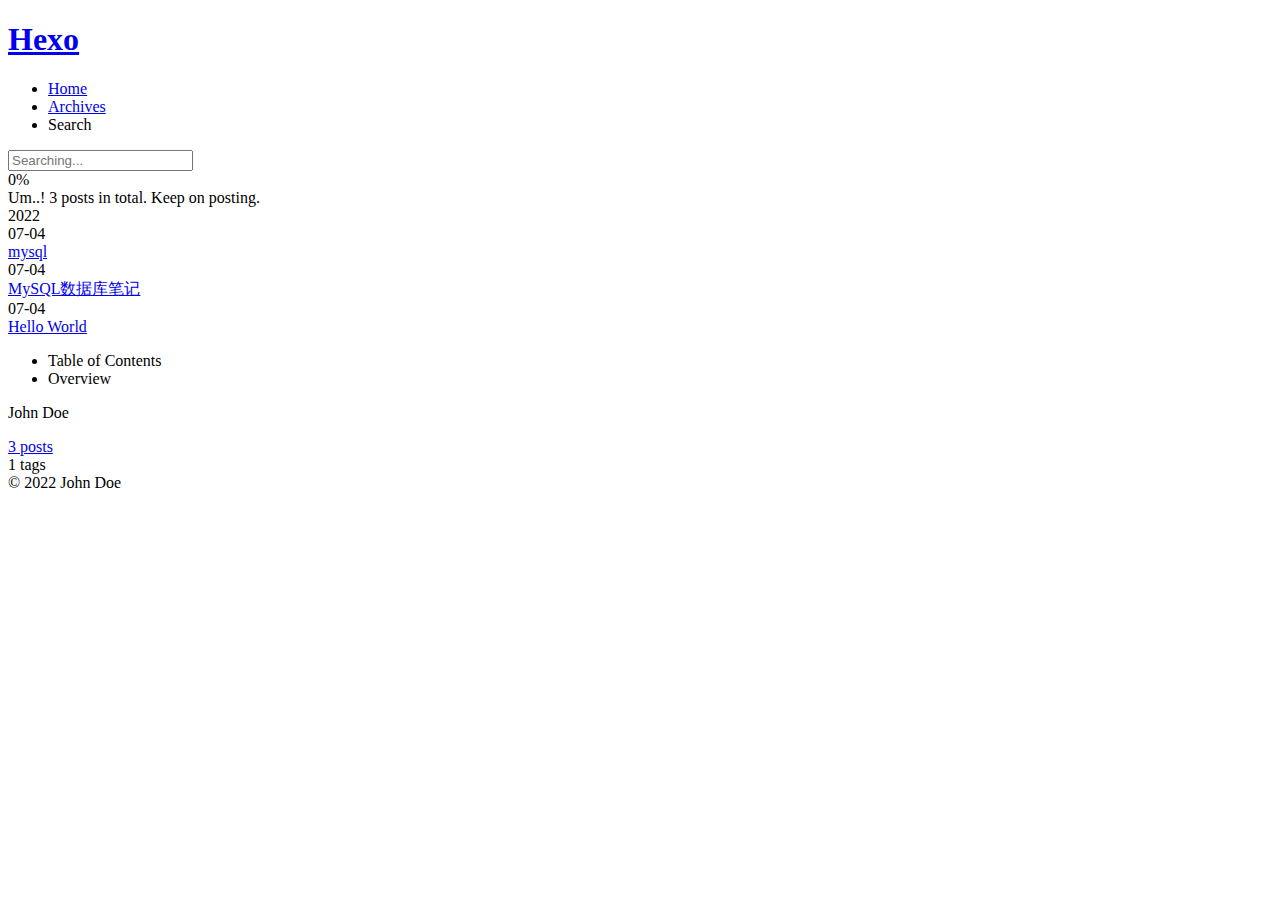
==== archives/index.html @ 80204dc1 "Site updated: 2022-07-04 21:14:25" ====
<!DOCTYPE html>
<html lang="en">
<head>
  <meta charset="UTF-8">
<meta name="viewport" content="width=device-width, initial-scale=1, maximum-scale=2">
<meta name="theme-color" content="#222">
<meta name="generator" content="Hexo 6.2.0">
  <link rel="apple-touch-icon" sizes="180x180" href="/images/apple-touch-icon-next.png">
  <link rel="icon" type="image/png" sizes="32x32" href="/images/favicon-32x32-next.png">
  <link rel="icon" type="image/png" sizes="16x16" href="/images/favicon-16x16-next.png">
  <link rel="mask-icon" href="/images/logo.svg" color="#222">

<link rel="stylesheet" href="/css/main.css">


<link rel="stylesheet" href="/lib/font-awesome/css/all.min.css">

<script id="hexo-configurations">
    var NexT = window.NexT || {};
    var CONFIG = {"hostname":"example.com","root":"/","scheme":"Pisces","version":"7.8.0","exturl":false,"sidebar":{"position":"left","display":"post","padding":18,"offset":12,"onmobile":false},"copycode":{"enable":true,"show_result":true,"style":"default"},"back2top":{"enable":true,"sidebar":false,"scrollpercent":false},"bookmark":{"enable":true,"color":"#222","save":"auto"},"fancybox":false,"mediumzoom":false,"lazyload":false,"pangu":false,"comments":{"style":"tabs","active":null,"storage":true,"lazyload":false,"nav":null},"algolia":{"hits":{"per_page":10},"labels":{"input_placeholder":"Search for Posts","hits_empty":"We didn't find any results for the search: ${query}","hits_stats":"${hits} results found in ${time} ms"}},"localsearch":{"enable":true,"trigger":"auto","top_n_per_article":5,"unescape":false,"preload":false},"motion":{"enable":true,"async":false,"transition":{"post_block":"fadeIn","post_header":"slideDownIn","post_body":"slideDownIn","coll_header":"slideLeftIn","sidebar":"slideUpIn"}},"path":"search.xml"};
  </script>

  <meta property="og:type" content="website">
<meta property="og:title" content="Hexo">
<meta property="og:url" content="http://example.com/archives/index.html">
<meta property="og:site_name" content="Hexo">
<meta property="og:locale" content="en_US">
<meta property="article:author" content="John Doe">
<meta name="twitter:card" content="summary">

<link rel="canonical" href="http://example.com/archives/">


<script id="page-configurations">
  // https://hexo.io/docs/variables.html
  CONFIG.page = {
    sidebar: "",
    isHome : false,
    isPost : false,
    lang   : 'en'
  };
</script>

  <title>Archive | Hexo</title>
  






  <noscript>
  <style>
  .use-motion .brand,
  .use-motion .menu-item,
  .sidebar-inner,
  .use-motion .post-block,
  .use-motion .pagination,
  .use-motion .comments,
  .use-motion .post-header,
  .use-motion .post-body,
  .use-motion .collection-header { opacity: initial; }

  .use-motion .site-title,
  .use-motion .site-subtitle {
    opacity: initial;
    top: initial;
  }

  .use-motion .logo-line-before i { left: initial; }
  .use-motion .logo-line-after i { right: initial; }
  </style>
</noscript>

</head>

<body itemscope itemtype="http://schema.org/WebPage">
  <div class="container use-motion">
    <div class="headband"></div>

    <header class="header" itemscope itemtype="http://schema.org/WPHeader">
      <div class="header-inner"><div class="site-brand-container">
  <div class="site-nav-toggle">
    <div class="toggle" aria-label="Toggle navigation bar">
      <span class="toggle-line toggle-line-first"></span>
      <span class="toggle-line toggle-line-middle"></span>
      <span class="toggle-line toggle-line-last"></span>
    </div>
  </div>

  <div class="site-meta">

    <a href="/" class="brand" rel="start">
      <span class="logo-line-before"><i></i></span>
      <h1 class="site-title">Hexo</h1>
      <span class="logo-line-after"><i></i></span>
    </a>
  </div>

  <div class="site-nav-right">
    <div class="toggle popup-trigger">
        <i class="fa fa-search fa-fw fa-lg"></i>
    </div>
  </div>
</div>




<nav class="site-nav">
  <ul id="menu" class="main-menu menu">
        <li class="menu-item menu-item-home">

    <a href="/" rel="section"><i class="fa fa-home fa-fw"></i>Home</a>

  </li>
        <li class="menu-item menu-item-archives">

    <a href="/archives/" rel="section"><i class="fa fa-archive fa-fw"></i>Archives</a>

  </li>
      <li class="menu-item menu-item-search">
        <a role="button" class="popup-trigger"><i class="fa fa-search fa-fw"></i>Search
        </a>
      </li>
  </ul>
</nav>



  <div class="search-pop-overlay">
    <div class="popup search-popup">
        <div class="search-header">
  <span class="search-icon">
    <i class="fa fa-search"></i>
  </span>
  <div class="search-input-container">
    <input autocomplete="off" autocapitalize="off"
           placeholder="Searching..." spellcheck="false"
           type="search" class="search-input">
  </div>
  <span class="popup-btn-close">
    <i class="fa fa-times-circle"></i>
  </span>
</div>
<div id="search-result">
  <div id="no-result">
    <i class="fa fa-spinner fa-pulse fa-5x fa-fw"></i>
  </div>
</div>

    </div>
  </div>

</div>
    </header>

    
  <div class="back-to-top">
    <i class="fa fa-arrow-up"></i>
    <span>0%</span>
  </div>
  <a role="button" class="book-mark-link book-mark-link-fixed"></a>


    <main class="main">
      <div class="main-inner">
        <div class="content-wrap">
          

          <div class="content archive">
            

  
  
  
  <div class="post-block">
    <div class="posts-collapse">
      <div class="collection-title">
        <span class="collection-header">Um..! 3 posts in total. Keep on posting.</span>
      </div>

      
    <div class="collection-year">
      <span class="collection-header">2022</span>
    </div>

  <article itemscope itemtype="http://schema.org/Article">
    <header class="post-header">

      <div class="post-meta">
        <time itemprop="dateCreated"
              datetime="2022-07-04T20:51:59+08:00"
              content="2022-07-04">
          07-04
        </time>
      </div>

      <div class="post-title">
          <a class="post-title-link" href="/2022/07/04/mysql/" itemprop="url">
            <span itemprop="name">mysql</span>
          </a>
      </div>

    </header>
  </article>

  <article itemscope itemtype="http://schema.org/Article">
    <header class="post-header">

      <div class="post-meta">
        <time itemprop="dateCreated"
              datetime="2022-07-04T20:51:59+08:00"
              content="2022-07-04">
          07-04
        </time>
      </div>

      <div class="post-title">
          <a class="post-title-link" href="/2022/07/04/MySQL%E6%95%B0%E6%8D%AE%E5%BA%93%E7%AC%94%E8%AE%B0/" itemprop="url">
            <span itemprop="name">MySQL数据库笔记</span>
          </a>
      </div>

    </header>
  </article>

  <article itemscope itemtype="http://schema.org/Article">
    <header class="post-header">

      <div class="post-meta">
        <time itemprop="dateCreated"
              datetime="2022-07-04T19:45:21+08:00"
              content="2022-07-04">
          07-04
        </time>
      </div>

      <div class="post-title">
          <a class="post-title-link" href="/2022/07/04/hello-world/" itemprop="url">
            <span itemprop="name">Hello World</span>
          </a>
      </div>

    </header>
  </article>


    </div>
  </div>
  
  
  

  



          </div>
          

<script>
  window.addEventListener('tabs:register', () => {
    let { activeClass } = CONFIG.comments;
    if (CONFIG.comments.storage) {
      activeClass = localStorage.getItem('comments_active') || activeClass;
    }
    if (activeClass) {
      let activeTab = document.querySelector(`a[href="#comment-${activeClass}"]`);
      if (activeTab) {
        activeTab.click();
      }
    }
  });
  if (CONFIG.comments.storage) {
    window.addEventListener('tabs:click', event => {
      if (!event.target.matches('.tabs-comment .tab-content .tab-pane')) return;
      let commentClass = event.target.classList[1];
      localStorage.setItem('comments_active', commentClass);
    });
  }
</script>

        </div>
          
  
  <div class="toggle sidebar-toggle">
    <span class="toggle-line toggle-line-first"></span>
    <span class="toggle-line toggle-line-middle"></span>
    <span class="toggle-line toggle-line-last"></span>
  </div>

  <aside class="sidebar">
    <div class="sidebar-inner">

      <ul class="sidebar-nav motion-element">
        <li class="sidebar-nav-toc">
          Table of Contents
        </li>
        <li class="sidebar-nav-overview">
          Overview
        </li>
      </ul>

      <!--noindex-->
      <div class="post-toc-wrap sidebar-panel">
      </div>
      <!--/noindex-->

      <div class="site-overview-wrap sidebar-panel">
        <div class="site-author motion-element" itemprop="author" itemscope itemtype="http://schema.org/Person">
  <p class="site-author-name" itemprop="name">John Doe</p>
  <div class="site-description" itemprop="description"></div>
</div>
<div class="site-state-wrap motion-element">
  <nav class="site-state">
      <div class="site-state-item site-state-posts">
          <a href="/archives/">
        
          <span class="site-state-item-count">3</span>
          <span class="site-state-item-name">posts</span>
        </a>
      </div>
      <div class="site-state-item site-state-tags">
        <span class="site-state-item-count">1</span>
        <span class="site-state-item-name">tags</span>
      </div>
  </nav>
</div>



      </div>

    </div>
  </aside>
  <div id="sidebar-dimmer"></div>


      </div>
    </main>

    <footer class="footer">
      <div class="footer-inner">
        

        

<div class="copyright">
  
  &copy; 
  <span itemprop="copyrightYear">2022</span>
  <span class="with-love">
    <i class="fa fa-heart"></i>
  </span>
  <span class="author" itemprop="copyrightHolder">John Doe</span>
</div>

        








      </div>
    </footer>
  </div>

  
  <script src="/lib/anime.min.js"></script>
  <script src="/lib/velocity/velocity.min.js"></script>
  <script src="/lib/velocity/velocity.ui.min.js"></script>

<script src="/js/utils.js"></script>

<script src="/js/motion.js"></script>


<script src="/js/schemes/pisces.js"></script>


<script src="/js/next-boot.js"></script>

<script src="/js/bookmark.js"></script>




  




  
<script src="/js/local-search.js"></script>













  

  

</body>
</html>
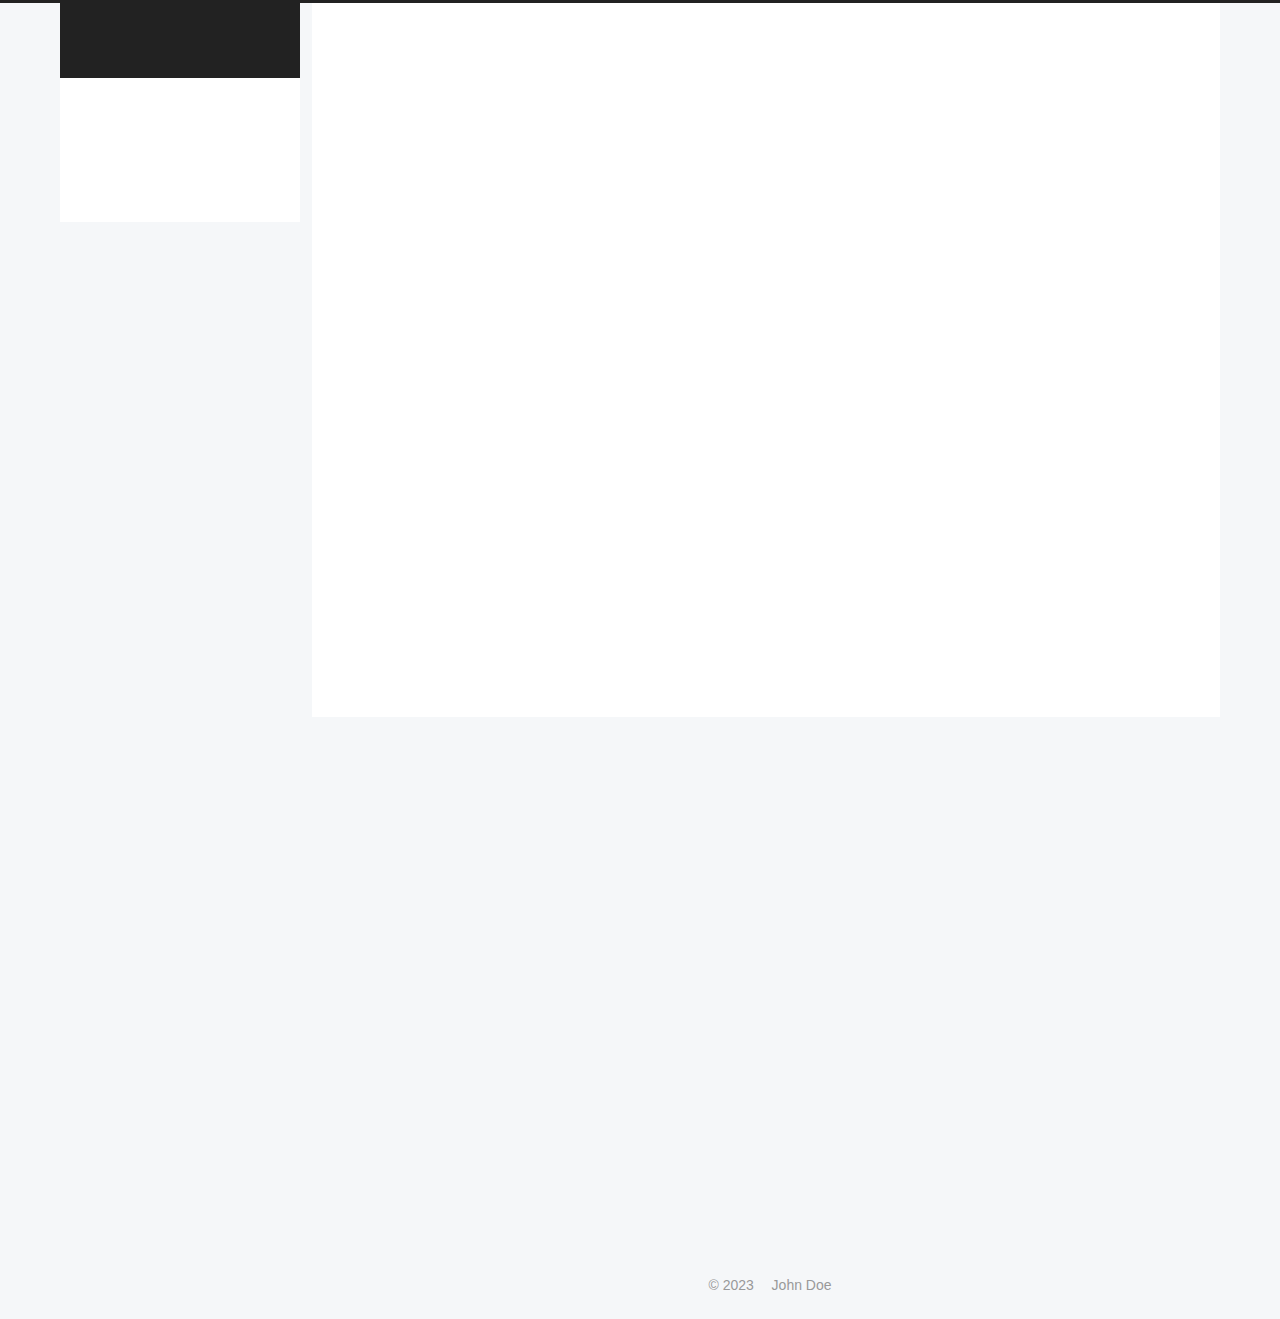
==== commit ed42bb4d: "Site updated: 2023-06-03 17:15:19" ====
--- a/archives/index.html
+++ b/archives/index.html
@@ -14,6 +14,8 @@
 
 
 <link rel="stylesheet" href="/lib/font-awesome/css/all.min.css">
+  <link rel="stylesheet" href="/lib/pace/pace-theme-minimal.min.css">
+  <script src="/lib/pace/pace.min.js"></script>
 
 <script id="hexo-configurations">
     var NexT = window.NexT || {};
@@ -177,10 +179,33 @@
   <div class="post-block">
     <div class="posts-collapse">
       <div class="collection-title">
-        <span class="collection-header">Um..! 3 posts in total. Keep on posting.</span>
+        <span class="collection-header">Um..! 4 posts in total. Keep on posting.</span>
       </div>
 
       
+    <div class="collection-year">
+      <span class="collection-header">2023</span>
+    </div>
+
+  <article itemscope itemtype="http://schema.org/Article">
+    <header class="post-header">
+
+      <div class="post-meta">
+        <time itemprop="dateCreated"
+              datetime="2023-05-31T20:06:59+08:00"
+              content="2023-05-31">
+          05-31
+        </time>
+      </div>
+
+      <div class="post-title">
+          <a class="post-title-link" href="/2023/05/31/java%E5%8A%A8%E6%80%81%E4%BB%A3%E7%90%86/" itemprop="url">
+            <span itemprop="name">java动态代理</span>
+          </a>
+      </div>
+
+    </header>
+  </article>
     <div class="collection-year">
       <span class="collection-header">2022</span>
     </div>
@@ -317,12 +342,12 @@
       <div class="site-state-item site-state-posts">
           <a href="/archives/">
         
-          <span class="site-state-item-count">3</span>
+          <span class="site-state-item-count">4</span>
           <span class="site-state-item-name">posts</span>
         </a>
       </div>
       <div class="site-state-item site-state-tags">
-        <span class="site-state-item-count">1</span>
+        <span class="site-state-item-count">2</span>
         <span class="site-state-item-name">tags</span>
       </div>
   </nav>
@@ -349,7 +374,7 @@
 <div class="copyright">
   
   &copy; 
-  <span itemprop="copyrightYear">2022</span>
+  <span itemprop="copyrightYear">2023</span>
   <span class="with-love">
     <i class="fa fa-heart"></i>
   </span>
--- a/css/main.css
+++ b/css/main.css
@@ -0,0 +1,2591 @@
+:root {
+  --body-bg-color: #f5f7f9;
+  --content-bg-color: #fff;
+  --card-bg-color: #f5f5f5;
+  --text-color: #555;
+  --blockquote-color: #666;
+  --link-color: #555;
+  --link-hover-color: #222;
+  --brand-color: #fff;
+  --brand-hover-color: #fff;
+  --table-row-odd-bg-color: #f9f9f9;
+  --table-row-hover-bg-color: #f5f5f5;
+  --menu-item-bg-color: #f5f5f5;
+  --btn-default-bg: #fff;
+  --btn-default-color: #555;
+  --btn-default-border-color: #555;
+  --btn-default-hover-bg: #222;
+  --btn-default-hover-color: #fff;
+  --btn-default-hover-border-color: #222;
+}
+html {
+  line-height: 1.15; /* 1 */
+  -webkit-text-size-adjust: 100%; /* 2 */
+}
+body {
+  margin: 0;
+}
+main {
+  display: block;
+}
+h1 {
+  font-size: 2em;
+  margin: 0.67em 0;
+}
+hr {
+  box-sizing: content-box; /* 1 */
+  height: 0; /* 1 */
+  overflow: visible; /* 2 */
+}
+pre {
+  font-family: monospace, monospace; /* 1 */
+  font-size: 1em; /* 2 */
+}
+a {
+  background: transparent;
+}
+abbr[title] {
+  border-bottom: none; /* 1 */
+  text-decoration: underline; /* 2 */
+  text-decoration: underline dotted; /* 2 */
+}
+b,
+strong {
+  font-weight: bolder;
+}
+code,
+kbd,
+samp {
+  font-family: monospace, monospace; /* 1 */
+  font-size: 1em; /* 2 */
+}
+small {
+  font-size: 80%;
+}
+sub,
+sup {
+  font-size: 75%;
+  line-height: 0;
+  position: relative;
+  vertical-align: baseline;
+}
+sub {
+  bottom: -0.25em;
+}
+sup {
+  top: -0.5em;
+}
+img {
+  border-style: none;
+}
+button,
+input,
+optgroup,
+select,
+textarea {
+  font-family: inherit; /* 1 */
+  font-size: 100%; /* 1 */
+  line-height: 1.15; /* 1 */
+  margin: 0; /* 2 */
+}
+button,
+input {
+/* 1 */
+  overflow: visible;
+}
+button,
+select {
+/* 1 */
+  text-transform: none;
+}
+button,
+[type='button'],
+[type='reset'],
+[type='submit'] {
+  -webkit-appearance: button;
+}
+button::-moz-focus-inner,
+[type='button']::-moz-focus-inner,
+[type='reset']::-moz-focus-inner,
+[type='submit']::-moz-focus-inner {
+  border-style: none;
+  padding: 0;
+}
+button:-moz-focusring,
+[type='button']:-moz-focusring,
+[type='reset']:-moz-focusring,
+[type='submit']:-moz-focusring {
+  outline: 1px dotted ButtonText;
+}
+fieldset {
+  padding: 0.35em 0.75em 0.625em;
+}
+legend {
+  box-sizing: border-box; /* 1 */
+  color: inherit; /* 2 */
+  display: table; /* 1 */
+  max-width: 100%; /* 1 */
+  padding: 0; /* 3 */
+  white-space: normal; /* 1 */
+}
+progress {
+  vertical-align: baseline;
+}
+textarea {
+  overflow: auto;
+}
+[type='checkbox'],
+[type='radio'] {
+  box-sizing: border-box; /* 1 */
+  padding: 0; /* 2 */
+}
+[type='number']::-webkit-inner-spin-button,
+[type='number']::-webkit-outer-spin-button {
+  height: auto;
+}
+[type='search'] {
+  outline-offset: -2px; /* 2 */
+  -webkit-appearance: textfield; /* 1 */
+}
+[type='search']::-webkit-search-decoration {
+  -webkit-appearance: none;
+}
+::-webkit-file-upload-button {
+  font: inherit; /* 2 */
+  -webkit-appearance: button; /* 1 */
+}
+details {
+  display: block;
+}
+summary {
+  display: list-item;
+}
+template {
+  display: none;
+}
+[hidden] {
+  display: none;
+}
+::selection {
+  background: #262a30;
+  color: #eee;
+}
+html,
+body {
+  height: 100%;
+}
+body {
+  background: var(--body-bg-color);
+  color: var(--text-color);
+  font-family: 'Lato', "PingFang SC", "Microsoft YaHei", sans-serif;
+  font-size: 1em;
+  line-height: 2;
+}
+@media (max-width: 991px) {
+  body {
+    padding-left: 0 !important;
+    padding-right: 0 !important;
+  }
+}
+h1,
+h2,
+h3,
+h4,
+h5,
+h6 {
+  font-family: 'Lato', "PingFang SC", "Microsoft YaHei", sans-serif;
+  font-weight: bold;
+  line-height: 1.5;
+  margin: 20px 0 15px;
+}
+h1 {
+  font-size: 1.5em;
+}
+h2 {
+  font-size: 1.375em;
+}
+h3 {
+  font-size: 1.25em;
+}
+h4 {
+  font-size: 1.125em;
+}
+h5 {
+  font-size: 1em;
+}
+h6 {
+  font-size: 0.875em;
+}
+p {
+  margin: 0 0 20px 0;
+}
+a,
+span.exturl {
+  border-bottom: 1px solid #999;
+  color: var(--link-color);
+  outline: 0;
+  text-decoration: none;
+  overflow-wrap: break-word;
+  word-wrap: break-word;
+  cursor: pointer;
+}
+a:hover,
+span.exturl:hover {
+  border-bottom-color: var(--link-hover-color);
+  color: var(--link-hover-color);
+}
+iframe,
+img,
+video {
+  display: block;
+  margin-left: auto;
+  margin-right: auto;
+  max-width: 100%;
+}
+hr {
+  background-image: repeating-linear-gradient(-45deg, #ddd, #ddd 4px, transparent 4px, transparent 8px);
+  border: 0;
+  height: 3px;
+  margin: 40px 0;
+}
+blockquote {
+  border-left: 4px solid #ddd;
+  color: var(--blockquote-color);
+  margin: 0;
+  padding: 0 15px;
+}
+blockquote cite::before {
+  content: '-';
+  padding: 0 5px;
+}
+dt {
+  font-weight: bold;
+}
+dd {
+  margin: 0;
+  padding: 0;
+}
+kbd {
+  background-color: #f5f5f5;
+  background-image: linear-gradient(#eee, #fff, #eee);
+  border: 1px solid #ccc;
+  border-radius: 0.2em;
+  box-shadow: 0.1em 0.1em 0.2em rgba(0,0,0,0.1);
+  color: #555;
+  font-family: inherit;
+  padding: 0.1em 0.3em;
+  white-space: nowrap;
+}
+.table-container {
+  overflow: auto;
+}
+table {
+  border-collapse: collapse;
+  border-spacing: 0;
+  font-size: 0.875em;
+  margin: 0 0 20px 0;
+  width: 100%;
+}
+tbody tr:nth-of-type(odd) {
+  background: var(--table-row-odd-bg-color);
+}
+tbody tr:hover {
+  background: var(--table-row-hover-bg-color);
+}
+caption,
+th,
+td {
+  font-weight: normal;
+  padding: 8px;
+  vertical-align: middle;
+}
+th,
+td {
+  border: 1px solid #ddd;
+  border-bottom: 3px solid #ddd;
+}
+th {
+  font-weight: 700;
+  padding-bottom: 10px;
+}
+td {
+  border-bottom-width: 1px;
+}
+.btn {
+  background: var(--btn-default-bg);
+  border: 2px solid var(--btn-default-border-color);
+  border-radius: 2px;
+  color: var(--btn-default-color);
+  display: inline-block;
+  font-size: 0.875em;
+  line-height: 2;
+  padding: 0 20px;
+  text-decoration: none;
+  transition-property: background-color;
+  transition-delay: 0s;
+  transition-duration: 0.2s;
+  transition-timing-function: ease-in-out;
+}
+.btn:hover {
+  background: var(--btn-default-hover-bg);
+  border-color: var(--btn-default-hover-border-color);
+  color: var(--btn-default-hover-color);
+}
+.btn + .btn {
+  margin: 0 0 8px 8px;
+}
+.btn .fa-fw {
+  text-align: left;
+  width: 1.285714285714286em;
+}
+.toggle {
+  line-height: 0;
+}
+.toggle .toggle-line {
+  background: #fff;
+  display: inline-block;
+  height: 2px;
+  left: 0;
+  position: relative;
+  top: 0;
+  transition: all 0.4s;
+  vertical-align: top;
+  width: 100%;
+}
+.toggle .toggle-line:not(:first-child) {
+  margin-top: 3px;
+}
+.toggle.toggle-arrow .toggle-line-first {
+  left: 50%;
+  top: 2px;
+  transform: rotate(45deg);
+  width: 50%;
+}
+.toggle.toggle-arrow .toggle-line-middle {
+  left: 2px;
+  width: 90%;
+}
+.toggle.toggle-arrow .toggle-line-last {
+  left: 50%;
+  top: -2px;
+  transform: rotate(-45deg);
+  width: 50%;
+}
+.toggle.toggle-close .toggle-line-first {
+  transform: rotate(-45deg);
+  top: 5px;
+}
+.toggle.toggle-close .toggle-line-middle {
+  opacity: 0;
+}
+.toggle.toggle-close .toggle-line-last {
+  transform: rotate(45deg);
+  top: -5px;
+}
+.highlight-container {
+  position: relative;
+}
+.highlight-container:hover .copy-btn,
+.highlight-container .copy-btn:focus {
+  opacity: 1;
+}
+.copy-btn {
+  color: #333;
+  cursor: pointer;
+  line-height: 1.6;
+  opacity: 0;
+  padding: 2px 6px;
+  position: absolute;
+  transition-delay: 0s;
+  transition-duration: 0.2s;
+  transition-timing-function: ease-in-out;
+  background-color: #eee;
+  background-image: linear-gradient(#fcfcfc, #eee);
+  border: 1px solid #d5d5d5;
+  border-radius: 3px;
+  font-size: 0.8125em;
+  right: 4px;
+  top: 8px;
+}
+.highlight,
+pre {
+  background: #2d2d2d;
+  color: #ccc;
+  line-height: 1.6;
+  margin: 0 auto 20px;
+}
+pre,
+code {
+  font-family: consolas, Menlo, monospace, "PingFang SC", "Microsoft YaHei";
+}
+code {
+  background: #eee;
+  border-radius: 3px;
+  color: #555;
+  padding: 2px 4px;
+  overflow-wrap: break-word;
+  word-wrap: break-word;
+}
+.highlight *::selection {
+  background: #515151;
+}
+.highlight pre {
+  border: 0;
+  margin: 0;
+  padding: 10px 0;
+}
+.highlight table {
+  border: 0;
+  margin: 0;
+  width: auto;
+}
+.highlight td {
+  border: 0;
+  padding: 0;
+}
+.highlight figcaption {
+  background: #1b1b1b;
+  color: #ccc;
+  display: flex;
+  font-size: 0.875em;
+  justify-content: space-between;
+  line-height: 1.2;
+  padding: 0.5em;
+}
+.highlight figcaption a {
+  color: #ccc;
+}
+.highlight figcaption a:hover {
+  border-bottom-color: #ccc;
+}
+.highlight .gutter {
+  -moz-user-select: none;
+  -ms-user-select: none;
+  -webkit-user-select: none;
+  user-select: none;
+}
+.highlight .gutter pre {
+  background: #1b1b1b;
+  color: #999;
+  padding-left: 10px;
+  padding-right: 10px;
+  text-align: right;
+}
+.highlight .code pre {
+  background: #2d2d2d;
+  padding-left: 10px;
+  width: 100%;
+}
+.gist table {
+  width: auto;
+}
+.gist table td {
+  border: 0;
+}
+pre {
+  overflow: auto;
+  padding: 10px;
+}
+pre code {
+  background: none;
+  color: #ccc;
+  font-size: 0.875em;
+  padding: 0;
+  text-shadow: none;
+}
+pre .deletion {
+  background: #800000;
+}
+pre .addition {
+  background: #008000;
+}
+pre .meta {
+  color: #fc6;
+  -moz-user-select: none;
+  -ms-user-select: none;
+  -webkit-user-select: none;
+  user-select: none;
+}
+pre .comment {
+  color: #999;
+}
+pre .variable,
+pre .attribute,
+pre .tag,
+pre .name,
+pre .regexp,
+pre .ruby .constant,
+pre .xml .tag .title,
+pre .xml .pi,
+pre .xml .doctype,
+pre .html .doctype,
+pre .css .id,
+pre .css .class,
+pre .css .pseudo {
+  color: #f2777a;
+}
+pre .number,
+pre .preprocessor,
+pre .built_in,
+pre .builtin-name,
+pre .literal,
+pre .params,
+pre .constant,
+pre .command {
+  color: #f99157;
+}
+pre .ruby .class .title,
+pre .css .rules .attribute,
+pre .string,
+pre .symbol,
+pre .value,
+pre .inheritance,
+pre .header,
+pre .ruby .symbol,
+pre .xml .cdata,
+pre .special,
+pre .formula {
+  color: #9c9;
+}
+pre .title,
+pre .css .hexcolor {
+  color: #6cc;
+}
+pre .function,
+pre .python .decorator,
+pre .python .title,
+pre .ruby .function .title,
+pre .ruby .title .keyword,
+pre .perl .sub,
+pre .javascript .title,
+pre .coffeescript .title {
+  color: #69c;
+}
+pre .keyword,
+pre .javascript .function {
+  color: #c9c;
+}
+.blockquote-center {
+  border-left: none;
+  margin: 40px 0;
+  padding: 0;
+  position: relative;
+  text-align: center;
+}
+.blockquote-center .fa {
+  display: block;
+  opacity: 0.6;
+  position: absolute;
+  width: 100%;
+}
+.blockquote-center .fa-quote-left {
+  border-top: 1px solid #ccc;
+  text-align: left;
+  top: -20px;
+}
+.blockquote-center .fa-quote-right {
+  border-bottom: 1px solid #ccc;
+  text-align: right;
+  bottom: -20px;
+}
+.blockquote-center p,
+.blockquote-center div {
+  text-align: center;
+}
+.post-body .group-picture img {
+  margin: 0 auto;
+  padding: 0 3px;
+}
+.group-picture-row {
+  margin-bottom: 6px;
+  overflow: hidden;
+}
+.group-picture-column {
+  float: left;
+  margin-bottom: 10px;
+}
+.post-body .label {
+  color: #555;
+  display: inline;
+  padding: 0 2px;
+}
+.post-body .label.default {
+  background: #f0f0f0;
+}
+.post-body .label.primary {
+  background: #efe6f7;
+}
+.post-body .label.info {
+  background: #e5f2f8;
+}
+.post-body .label.success {
+  background: #e7f4e9;
+}
+.post-body .label.warning {
+  background: #fcf6e1;
+}
+.post-body .label.danger {
+  background: #fae8eb;
+}
+.post-body .tabs {
+  margin-bottom: 20px;
+}
+.post-body .tabs,
+.tabs-comment {
+  display: block;
+  padding-top: 10px;
+  position: relative;
+}
+.post-body .tabs ul.nav-tabs,
+.tabs-comment ul.nav-tabs {
+  display: flex;
+  flex-wrap: wrap;
+  margin: 0;
+  margin-bottom: -1px;
+  padding: 0;
+}
+@media (max-width: 413px) {
+  .post-body .tabs ul.nav-tabs,
+  .tabs-comment ul.nav-tabs {
+    display: block;
+    margin-bottom: 5px;
+  }
+}
+.post-body .tabs ul.nav-tabs li.tab,
+.tabs-comment ul.nav-tabs li.tab {
+  border-bottom: 1px solid #ddd;
+  border-left: 1px solid transparent;
+  border-right: 1px solid transparent;
+  border-top: 3px solid transparent;
+  flex-grow: 1;
+  list-style-type: none;
+  border-radius: 0 0 0 0;
+}
+@media (max-width: 413px) {
+  .post-body .tabs ul.nav-tabs li.tab,
+  .tabs-comment ul.nav-tabs li.tab {
+    border-bottom: 1px solid transparent;
+    border-left: 3px solid transparent;
+    border-right: 1px solid transparent;
+    border-top: 1px solid transparent;
+  }
+}
+@media (max-width: 413px) {
+  .post-body .tabs ul.nav-tabs li.tab,
+  .tabs-comment ul.nav-tabs li.tab {
+    border-radius: 0;
+  }
+}
+.post-body .tabs ul.nav-tabs li.tab a,
+.tabs-comment ul.nav-tabs li.tab a {
+  border-bottom: initial;
+  display: block;
+  line-height: 1.8;
+  outline: 0;
+  padding: 0.25em 0.75em;
+  text-align: center;
+  transition-delay: 0s;
+  transition-duration: 0.2s;
+  transition-timing-function: ease-out;
+}
+.post-body .tabs ul.nav-tabs li.tab a i,
+.tabs-comment ul.nav-tabs li.tab a i {
+  width: 1.285714285714286em;
+}
+.post-body .tabs ul.nav-tabs li.tab.active,
+.tabs-comment ul.nav-tabs li.tab.active {
+  border-bottom: 1px solid transparent;
+  border-left: 1px solid #ddd;
+  border-right: 1px solid #ddd;
+  border-top: 3px solid #fc6423;
+}
+@media (max-width: 413px) {
+  .post-body .tabs ul.nav-tabs li.tab.active,
+  .tabs-comment ul.nav-tabs li.tab.active {
+    border-bottom: 1px solid #ddd;
+    border-left: 3px solid #fc6423;
+    border-right: 1px solid #ddd;
+    border-top: 1px solid #ddd;
+  }
+}
+.post-body .tabs ul.nav-tabs li.tab.active a,
+.tabs-comment ul.nav-tabs li.tab.active a {
+  color: var(--link-color);
+  cursor: default;
+}
+.post-body .tabs .tab-content .tab-pane,
+.tabs-comment .tab-content .tab-pane {
+  border: 1px solid #ddd;
+  border-top: 0;
+  padding: 20px 20px 0 20px;
+  border-radius: 0;
+}
+.post-body .tabs .tab-content .tab-pane:not(.active),
+.tabs-comment .tab-content .tab-pane:not(.active) {
+  display: none;
+}
+.post-body .tabs .tab-content .tab-pane.active,
+.tabs-comment .tab-content .tab-pane.active {
+  display: block;
+}
+.post-body .tabs .tab-content .tab-pane.active:nth-of-type(1),
+.tabs-comment .tab-content .tab-pane.active:nth-of-type(1) {
+  border-radius: 0 0 0 0;
+}
+@media (max-width: 413px) {
+  .post-body .tabs .tab-content .tab-pane.active:nth-of-type(1),
+  .tabs-comment .tab-content .tab-pane.active:nth-of-type(1) {
+    border-radius: 0;
+  }
+}
+.post-body .note {
+  border-radius: 3px;
+  margin-bottom: 20px;
+  padding: 1em;
+  position: relative;
+  border: 1px solid #eee;
+  border-left-width: 5px;
+}
+.post-body .note h2,
+.post-body .note h3,
+.post-body .note h4,
+.post-body .note h5,
+.post-body .note h6 {
+  margin-top: 0;
+  border-bottom: initial;
+  margin-bottom: 0;
+  padding-top: 0;
+}
+.post-body .note p:first-child,
+.post-body .note ul:first-child,
+.post-body .note ol:first-child,
+.post-body .note table:first-child,
+.post-body .note pre:first-child,
+.post-body .note blockquote:first-child,
+.post-body .note img:first-child {
+  margin-top: 0;
+}
+.post-body .note p:last-child,
+.post-body .note ul:last-child,
+.post-body .note ol:last-child,
+.post-body .note table:last-child,
+.post-body .note pre:last-child,
+.post-body .note blockquote:last-child,
+.post-body .note img:last-child {
+  margin-bottom: 0;
+}
+.post-body .note.default {
+  border-left-color: #777;
+}
+.post-body .note.default h2,
+.post-body .note.default h3,
+.post-body .note.default h4,
+.post-body .note.default h5,
+.post-body .note.default h6 {
+  color: #777;
+}
+.post-body .note.primary {
+  border-left-color: #6f42c1;
+}
+.post-body .note.primary h2,
+.post-body .note.primary h3,
+.post-body .note.primary h4,
+.post-body .note.primary h5,
+.post-body .note.primary h6 {
+  color: #6f42c1;
+}
+.post-body .note.info {
+  border-left-color: #428bca;
+}
+.post-body .note.info h2,
+.post-body .note.info h3,
+.post-body .note.info h4,
+.post-body .note.info h5,
+.post-body .note.info h6 {
+  color: #428bca;
+}
+.post-body .note.success {
+  border-left-color: #5cb85c;
+}
+.post-body .note.success h2,
+.post-body .note.success h3,
+.post-body .note.success h4,
+.post-body .note.success h5,
+.post-body .note.success h6 {
+  color: #5cb85c;
+}
+.post-body .note.warning {
+  border-left-color: #f0ad4e;
+}
+.post-body .note.warning h2,
+.post-body .note.warning h3,
+.post-body .note.warning h4,
+.post-body .note.warning h5,
+.post-body .note.warning h6 {
+  color: #f0ad4e;
+}
+.post-body .note.danger {
+  border-left-color: #d9534f;
+}
+.post-body .note.danger h2,
+.post-body .note.danger h3,
+.post-body .note.danger h4,
+.post-body .note.danger h5,
+.post-body .note.danger h6 {
+  color: #d9534f;
+}
+.pagination .prev,
+.pagination .next,
+.pagination .page-number,
+.pagination .space {
+  display: inline-block;
+  margin: 0 10px;
+  padding: 0 11px;
+  position: relative;
+  top: -1px;
+}
+@media (max-width: 767px) {
+  .pagination .prev,
+  .pagination .next,
+  .pagination .page-number,
+  .pagination .space {
+    margin: 0 5px;
+  }
+}
+.pagination {
+  border-top: 1px solid #eee;
+  margin: 120px 0 0;
+  text-align: center;
+}
+.pagination .prev,
+.pagination .next,
+.pagination .page-number {
+  border-bottom: 0;
+  border-top: 1px solid #eee;
+  transition-property: border-color;
+  transition-delay: 0s;
+  transition-duration: 0.2s;
+  transition-timing-function: ease-in-out;
+}
+.pagination .prev:hover,
+.pagination .next:hover,
+.pagination .page-number:hover {
+  border-top-color: #222;
+}
+.pagination .space {
+  margin: 0;
+  padding: 0;
+}
+.pagination .prev {
+  margin-left: 0;
+}
+.pagination .next {
+  margin-right: 0;
+}
+.pagination .page-number.current {
+  background: #ccc;
+  border-top-color: #ccc;
+  color: #fff;
+}
+@media (max-width: 767px) {
+  .pagination {
+    border-top: none;
+  }
+  .pagination .prev,
+  .pagination .next,
+  .pagination .page-number {
+    border-bottom: 1px solid #eee;
+    border-top: 0;
+    margin-bottom: 10px;
+    padding: 0 10px;
+  }
+  .pagination .prev:hover,
+  .pagination .next:hover,
+  .pagination .page-number:hover {
+    border-bottom-color: #222;
+  }
+}
+.comments {
+  margin-top: 60px;
+  overflow: hidden;
+}
+.comment-button-group {
+  display: flex;
+  flex-wrap: wrap-reverse;
+  justify-content: center;
+  margin: 1em 0;
+}
+.comment-button-group .comment-button {
+  margin: 0.1em 0.2em;
+}
+.comment-button-group .comment-button.active {
+  background: var(--btn-default-hover-bg);
+  border-color: var(--btn-default-hover-border-color);
+  color: var(--btn-default-hover-color);
+}
+.comment-position {
+  display: none;
+}
+.comment-position.active {
+  display: block;
+}
+.tabs-comment {
+  background: var(--content-bg-color);
+  margin-top: 4em;
+  padding-top: 0;
+}
+.tabs-comment .comments {
+  border: 0;
+  box-shadow: none;
+  margin-top: 0;
+  padding-top: 0;
+}
+.container {
+  min-height: 100%;
+  position: relative;
+}
+.main-inner {
+  margin: 0 auto;
+  width: calc(100% - 20px);
+}
+@media (min-width: 1200px) {
+  .main-inner {
+    width: 1160px;
+  }
+}
+@media (min-width: 1600px) {
+  .main-inner {
+    width: 73%;
+  }
+}
+@media (max-width: 767px) {
+  .content-wrap {
+    padding: 0 20px;
+  }
+}
+.header {
+  background: transparent;
+}
+.header-inner {
+  margin: 0 auto;
+  width: calc(100% - 20px);
+}
+@media (min-width: 1200px) {
+  .header-inner {
+    width: 1160px;
+  }
+}
+@media (min-width: 1600px) {
+  .header-inner {
+    width: 73%;
+  }
+}
+.site-brand-container {
+  display: flex;
+  flex-shrink: 0;
+  padding: 0 10px;
+}
+.headband {
+  background: #222;
+  height: 3px;
+}
+.site-meta {
+  flex-grow: 1;
+  text-align: center;
+}
+@media (max-width: 767px) {
+  .site-meta {
+    text-align: center;
+  }
+}
+.brand {
+  border-bottom: none;
+  color: var(--brand-color);
+  display: inline-block;
+  line-height: 1.375em;
+  padding: 0 40px;
+  position: relative;
+}
+.brand:hover {
+  color: var(--brand-hover-color);
+}
+.site-title {
+  font-family: 'Lato', "PingFang SC", "Microsoft YaHei", sans-serif;
+  font-size: 1.375em;
+  font-weight: normal;
+  margin: 0;
+}
+.site-subtitle {
+  color: #ddd;
+  font-size: 0.8125em;
+  margin: 10px 0;
+}
+.use-motion .brand {
+  opacity: 0;
+}
+.use-motion .site-title,
+.use-motion .site-subtitle,
+.use-motion .custom-logo-image {
+  opacity: 0;
+  position: relative;
+  top: -10px;
+}
+.site-nav-toggle,
+.site-nav-right {
+  display: none;
+}
+@media (max-width: 767px) {
+  .site-nav-toggle,
+  .site-nav-right {
+    display: flex;
+    flex-direction: column;
+    justify-content: center;
+  }
+}
+.site-nav-toggle .toggle,
+.site-nav-right .toggle {
+  color: var(--text-color);
+  padding: 10px;
+  width: 22px;
+}
+.site-nav-toggle .toggle .toggle-line,
+.site-nav-right .toggle .toggle-line {
+  background: var(--text-color);
+  border-radius: 1px;
+}
+.site-nav {
+  display: block;
+}
+@media (max-width: 767px) {
+  .site-nav {
+    clear: both;
+    display: none;
+  }
+}
+.site-nav.site-nav-on {
+  display: block;
+}
+.menu {
+  margin-top: 20px;
+  padding-left: 0;
+  text-align: center;
+}
+.menu-item {
+  display: inline-block;
+  list-style: none;
+  margin: 0 10px;
+}
+@media (max-width: 767px) {
+  .menu-item {
+    display: block;
+    margin-top: 10px;
+  }
+  .menu-item.menu-item-search {
+    display: none;
+  }
+}
+.menu-item a,
+.menu-item span.exturl {
+  border-bottom: 0;
+  display: block;
+  font-size: 0.8125em;
+  transition-property: border-color;
+  transition-delay: 0s;
+  transition-duration: 0.2s;
+  transition-timing-function: ease-in-out;
+}
+@media (hover: none) {
+  .menu-item a:hover,
+  .menu-item span.exturl:hover {
+    border-bottom-color: transparent !important;
+  }
+}
+.menu-item .fa,
+.menu-item .fab,
+.menu-item .far,
+.menu-item .fas {
+  margin-right: 8px;
+}
+.menu-item .badge {
+  display: inline-block;
+  font-weight: bold;
+  line-height: 1;
+  margin-left: 0.35em;
+  margin-top: 0.35em;
+  text-align: center;
+  white-space: nowrap;
+}
+@media (max-width: 767px) {
+  .menu-item .badge {
+    float: right;
+    margin-left: 0;
+  }
+}
+.menu-item-active a,
+.menu .menu-item a:hover,
+.menu .menu-item span.exturl:hover {
+  background: var(--menu-item-bg-color);
+}
+.use-motion .menu-item {
+  opacity: 0;
+}
+.book-mark-link {
+  border-bottom: none;
+  display: inline-block;
+  position: fixed;
+  right: 30px;
+  top: -10px;
+  transition: 0.3s;
+}
+@media (max-width: 991px) {
+  .book-mark-link {
+    display: none;
+  }
+}
+.book-mark-link::before {
+  color: #222;
+  content: '\f02e';
+  font-size: 32px;
+  line-height: 1;
+  font-family: 'Font Awesome 5 Free';
+  font-weight: 900;
+}
+.book-mark-link:hover,
+.book-mark-link-fixed {
+  top: -2px;
+}
+.sidebar {
+  background: #222;
+  bottom: 0;
+  box-shadow: inset 0 2px 6px #000;
+  position: fixed;
+  top: 0;
+}
+@media (max-width: 991px) {
+  .sidebar {
+    display: none;
+  }
+}
+.sidebar-inner {
+  color: #999;
+  padding: 18px 10px;
+  text-align: center;
+}
+.cc-license {
+  margin-top: 10px;
+  text-align: center;
+}
+.cc-license .cc-opacity {
+  border-bottom: none;
+  opacity: 0.7;
+}
+.cc-license .cc-opacity:hover {
+  opacity: 0.9;
+}
+.cc-license img {
+  display: inline-block;
+}
+.site-author-image {
+  border: 1px solid #eee;
+  display: block;
+  margin: 0 auto;
+  max-width: 120px;
+  padding: 2px;
+}
+.site-author-name {
+  color: var(--text-color);
+  font-weight: 600;
+  margin: 0;
+  text-align: center;
+}
+.site-description {
+  color: #999;
+  font-size: 0.8125em;
+  margin-top: 0;
+  text-align: center;
+}
+.links-of-author {
+  margin-top: 15px;
+}
+.links-of-author a,
+.links-of-author span.exturl {
+  border-bottom-color: #555;
+  display: inline-block;
+  font-size: 0.8125em;
+  margin-bottom: 10px;
+  margin-right: 10px;
+  vertical-align: middle;
+}
+.links-of-author a::before,
+.links-of-author span.exturl::before {
+  background: #ff29ff;
+  border-radius: 50%;
+  content: ' ';
+  display: inline-block;
+  height: 4px;
+  margin-right: 3px;
+  vertical-align: middle;
+  width: 4px;
+}
+.sidebar-button {
+  margin-top: 15px;
+}
+.sidebar-button a {
+  border: 1px solid #fc6423;
+  border-radius: 4px;
+  color: #fc6423;
+  display: inline-block;
+  padding: 0 15px;
+}
+.sidebar-button a .fa,
+.sidebar-button a .fab,
+.sidebar-button a .far,
+.sidebar-button a .fas {
+  margin-right: 5px;
+}
+.sidebar-button a:hover {
+  background: #fc6423;
+  border: 1px solid #fc6423;
+  color: #fff;
+}
+.sidebar-button a:hover .fa,
+.sidebar-button a:hover .fab,
+.sidebar-button a:hover .far,
+.sidebar-button a:hover .fas {
+  color: #fff;
+}
+.links-of-blogroll {
+  font-size: 0.8125em;
+  margin-top: 10px;
+}
+.links-of-blogroll-title {
+  font-size: 0.875em;
+  font-weight: 600;
+  margin-top: 0;
+}
+.links-of-blogroll-list {
+  list-style: none;
+  margin: 0;
+  padding: 0;
+}
+#sidebar-dimmer {
+  display: none;
+}
+@media (max-width: 767px) {
+  #sidebar-dimmer {
+    background: #000;
+    display: block;
+    height: 100%;
+    left: 100%;
+    opacity: 0;
+    position: fixed;
+    top: 0;
+    width: 100%;
+    z-index: 1100;
+  }
+  .sidebar-active + #sidebar-dimmer {
+    opacity: 0.7;
+    transform: translateX(-100%);
+    transition: opacity 0.5s;
+  }
+}
+.sidebar-nav {
+  margin: 0;
+  padding-bottom: 20px;
+  padding-left: 0;
+}
+.sidebar-nav li {
+  border-bottom: 1px solid transparent;
+  color: var(--text-color);
+  cursor: pointer;
+  display: inline-block;
+  font-size: 0.875em;
+}
+.sidebar-nav li.sidebar-nav-overview {
+  margin-left: 10px;
+}
+.sidebar-nav li:hover {
+  color: #fc6423;
+}
+.sidebar-nav .sidebar-nav-active {
+  border-bottom-color: #fc6423;
+  color: #fc6423;
+}
+.sidebar-nav .sidebar-nav-active:hover {
+  color: #fc6423;
+}
+.sidebar-panel {
+  display: none;
+  overflow-x: hidden;
+  overflow-y: auto;
+}
+.sidebar-panel-active {
+  display: block;
+}
+.sidebar-toggle {
+  background: #222;
+  bottom: 45px;
+  cursor: pointer;
+  height: 14px;
+  left: 30px;
+  padding: 5px;
+  position: fixed;
+  width: 14px;
+  z-index: 1300;
+}
+@media (max-width: 991px) {
+  .sidebar-toggle {
+    left: 20px;
+    opacity: 0.8;
+    display: none;
+  }
+}
+.sidebar-toggle:hover .toggle-line {
+  background: #fc6423;
+}
+.post-toc {
+  font-size: 0.875em;
+}
+.post-toc ol {
+  list-style: none;
+  margin: 0;
+  padding: 0 2px 5px 10px;
+  text-align: left;
+}
+.post-toc ol > ol {
+  padding-left: 0;
+}
+.post-toc ol a {
+  transition-property: all;
+  transition-delay: 0s;
+  transition-duration: 0.2s;
+  transition-timing-function: ease-in-out;
+}
+.post-toc .nav-item {
+  line-height: 1.8;
+  overflow: hidden;
+  text-overflow: ellipsis;
+  white-space: nowrap;
+}
+.post-toc .nav .nav-child {
+  display: none;
+}
+.post-toc .nav .active > .nav-child {
+  display: block;
+}
+.post-toc .nav .active-current > .nav-child {
+  display: block;
+}
+.post-toc .nav .active-current > .nav-child > .nav-item {
+  display: block;
+}
+.post-toc .nav .active > a {
+  border-bottom-color: #fc6423;
+  color: #fc6423;
+}
+.post-toc .nav .active-current > a {
+  color: #fc6423;
+}
+.post-toc .nav .active-current > a:hover {
+  color: #fc6423;
+}
+.site-state {
+  display: flex;
+  justify-content: center;
+  line-height: 1.4;
+  margin-top: 10px;
+  overflow: hidden;
+  text-align: center;
+  white-space: nowrap;
+}
+.site-state-item {
+  padding: 0 15px;
+}
+.site-state-item:not(:first-child) {
+  border-left: 1px solid #eee;
+}
+.site-state-item a {
+  border-bottom: none;
+}
+.site-state-item-count {
+  display: block;
+  font-size: 1em;
+  font-weight: 600;
+  text-align: center;
+}
+.site-state-item-name {
+  color: #999;
+  font-size: 0.8125em;
+}
+.footer {
+  color: #999;
+  font-size: 0.875em;
+  padding: 20px 0;
+}
+.footer.footer-fixed {
+  bottom: 0;
+  left: 0;
+  position: absolute;
+  right: 0;
+}
+.footer-inner {
+  box-sizing: border-box;
+  margin: 0 auto;
+  text-align: center;
+  width: calc(100% - 20px);
+}
+@media (min-width: 1200px) {
+  .footer-inner {
+    width: 1160px;
+  }
+}
+@media (min-width: 1600px) {
+  .footer-inner {
+    width: 73%;
+  }
+}
+.languages {
+  display: inline-block;
+  font-size: 1.125em;
+  position: relative;
+}
+.languages .lang-select-label span {
+  margin: 0 0.5em;
+}
+.languages .lang-select {
+  height: 100%;
+  left: 0;
+  opacity: 0;
+  position: absolute;
+  top: 0;
+  width: 100%;
+}
+.with-love {
+  color: #ff0000;
+  display: inline-block;
+  margin: 0 5px;
+}
+.powered-by,
+.theme-info {
+  display: inline-block;
+}
+@-moz-keyframes iconAnimate {
+  0%, 100% {
+    transform: scale(1);
+  }
+  10%, 30% {
+    transform: scale(0.9);
+  }
+  20%, 40%, 60%, 80% {
+    transform: scale(1.1);
+  }
+  50%, 70% {
+    transform: scale(1.1);
+  }
+}
+@-webkit-keyframes iconAnimate {
+  0%, 100% {
+    transform: scale(1);
+  }
+  10%, 30% {
+    transform: scale(0.9);
+  }
+  20%, 40%, 60%, 80% {
+    transform: scale(1.1);
+  }
+  50%, 70% {
+    transform: scale(1.1);
+  }
+}
+@-o-keyframes iconAnimate {
+  0%, 100% {
+    transform: scale(1);
+  }
+  10%, 30% {
+    transform: scale(0.9);
+  }
+  20%, 40%, 60%, 80% {
+    transform: scale(1.1);
+  }
+  50%, 70% {
+    transform: scale(1.1);
+  }
+}
+@keyframes iconAnimate {
+  0%, 100% {
+    transform: scale(1);
+  }
+  10%, 30% {
+    transform: scale(0.9);
+  }
+  20%, 40%, 60%, 80% {
+    transform: scale(1.1);
+  }
+  50%, 70% {
+    transform: scale(1.1);
+  }
+}
+.back-to-top {
+  font-size: 12px;
+  text-align: center;
+  transition-delay: 0s;
+  transition-duration: 0.2s;
+  transition-timing-function: ease-in-out;
+}
+.back-to-top {
+  background: #222;
+  bottom: -100px;
+  box-sizing: border-box;
+  color: #fff;
+  cursor: pointer;
+  left: 30px;
+  opacity: 0.6;
+  padding: 0 6px;
+  position: fixed;
+  transition-property: bottom;
+  z-index: 1300;
+  width: 24px;
+}
+.back-to-top span {
+  display: none;
+}
+.back-to-top:hover {
+  color: #fc6423;
+}
+.back-to-top.back-to-top-on {
+  bottom: 30px;
+}
+@media (max-width: 991px) {
+  .back-to-top {
+    left: 20px;
+    opacity: 0.8;
+  }
+}
+.post-body {
+  font-family: 'Lato', "PingFang SC", "Microsoft YaHei", sans-serif;
+  overflow-wrap: break-word;
+  word-wrap: break-word;
+}
+@media (min-width: 1200px) {
+  .post-body {
+    font-size: 1.125em;
+  }
+}
+.post-body .exturl .fa {
+  font-size: 0.875em;
+  margin-left: 4px;
+}
+.post-body .image-caption,
+.post-body .figure .caption {
+  color: #999;
+  font-size: 0.875em;
+  font-weight: bold;
+  line-height: 1;
+  margin: -20px auto 15px;
+  text-align: center;
+}
+.post-sticky-flag {
+  display: inline-block;
+  transform: rotate(30deg);
+}
+.post-button {
+  margin-top: 40px;
+  text-align: center;
+}
+.use-motion .post-block,
+.use-motion .pagination,
+.use-motion .comments {
+  opacity: 0;
+}
+.use-motion .post-header {
+  opacity: 0;
+}
+.use-motion .post-body {
+  opacity: 0;
+}
+.use-motion .collection-header {
+  opacity: 0;
+}
+.posts-collapse {
+  margin-left: 35px;
+  position: relative;
+}
+@media (max-width: 767px) {
+  .posts-collapse {
+    margin-left: 0px;
+    margin-right: 0px;
+  }
+}
+.posts-collapse .collection-title {
+  font-size: 1.125em;
+  position: relative;
+}
+.posts-collapse .collection-title::before {
+  background: #999;
+  border: 1px solid #fff;
+  border-radius: 50%;
+  content: ' ';
+  height: 10px;
+  left: 0;
+  margin-left: -6px;
+  margin-top: -4px;
+  position: absolute;
+  top: 50%;
+  width: 10px;
+}
+.posts-collapse .collection-year {
+  font-size: 1.5em;
+  font-weight: bold;
+  margin: 60px 0;
+  position: relative;
+}
+.posts-collapse .collection-year::before {
+  background: #bbb;
+  border-radius: 50%;
+  content: ' ';
+  height: 8px;
+  left: 0;
+  margin-left: -4px;
+  margin-top: -4px;
+  position: absolute;
+  top: 50%;
+  width: 8px;
+}
+.posts-collapse .collection-header {
+  display: block;
+  margin: 0 0 0 20px;
+}
+.posts-collapse .collection-header small {
+  color: #bbb;
+  margin-left: 5px;
+}
+.posts-collapse .post-header {
+  border-bottom: 1px dashed #ccc;
+  margin: 30px 0;
+  padding-left: 15px;
+  position: relative;
+  transition-property: border;
+  transition-delay: 0s;
+  transition-duration: 0.2s;
+  transition-timing-function: ease-in-out;
+}
+.posts-collapse .post-header::before {
+  background: #bbb;
+  border: 1px solid #fff;
+  border-radius: 50%;
+  content: ' ';
+  height: 6px;
+  left: 0;
+  margin-left: -4px;
+  position: absolute;
+  top: 0.75em;
+  transition-property: background;
+  width: 6px;
+  transition-delay: 0s;
+  transition-duration: 0.2s;
+  transition-timing-function: ease-in-out;
+}
+.posts-collapse .post-header:hover {
+  border-bottom-color: #666;
+}
+.posts-collapse .post-header:hover::before {
+  background: #222;
+}
+.posts-collapse .post-meta {
+  display: inline;
+  font-size: 0.75em;
+  margin-right: 10px;
+}
+.posts-collapse .post-title {
+  display: inline;
+}
+.posts-collapse .post-title a,
+.posts-collapse .post-title span.exturl {
+  border-bottom: none;
+  color: var(--link-color);
+}
+.posts-collapse .post-title .fa-external-link-alt {
+  font-size: 0.875em;
+  margin-left: 5px;
+}
+.posts-collapse::before {
+  background: #f5f5f5;
+  content: ' ';
+  height: 100%;
+  left: 0;
+  margin-left: -2px;
+  position: absolute;
+  top: 1.25em;
+  width: 4px;
+}
+.post-eof {
+  background: #ccc;
+  height: 1px;
+  margin: 80px auto 60px;
+  text-align: center;
+  width: 8%;
+}
+.post-block:last-of-type .post-eof {
+  display: none;
+}
+.content {
+  padding-top: 40px;
+}
+@media (min-width: 992px) {
+  .post-body {
+    text-align: justify;
+  }
+}
+@media (max-width: 991px) {
+  .post-body {
+    text-align: justify;
+  }
+}
+.post-body h1,
+.post-body h2,
+.post-body h3,
+.post-body h4,
+.post-body h5,
+.post-body h6 {
+  padding-top: 10px;
+}
+.post-body h1 .header-anchor,
+.post-body h2 .header-anchor,
+.post-body h3 .header-anchor,
+.post-body h4 .header-anchor,
+.post-body h5 .header-anchor,
+.post-body h6 .header-anchor {
+  border-bottom-style: none;
+  color: #ccc;
+  float: right;
+  margin-left: 10px;
+  visibility: hidden;
+}
+.post-body h1 .header-anchor:hover,
+.post-body h2 .header-anchor:hover,
+.post-body h3 .header-anchor:hover,
+.post-body h4 .header-anchor:hover,
+.post-body h5 .header-anchor:hover,
+.post-body h6 .header-anchor:hover {
+  color: inherit;
+}
+.post-body h1:hover .header-anchor,
+.post-body h2:hover .header-anchor,
+.post-body h3:hover .header-anchor,
+.post-body h4:hover .header-anchor,
+.post-body h5:hover .header-anchor,
+.post-body h6:hover .header-anchor {
+  visibility: visible;
+}
+.post-body iframe,
+.post-body img,
+.post-body video {
+  margin-bottom: 20px;
+}
+.post-body .video-container {
+  height: 0;
+  margin-bottom: 20px;
+  overflow: hidden;
+  padding-top: 75%;
+  position: relative;
+  width: 100%;
+}
+.post-body .video-container iframe,
+.post-body .video-container object,
+.post-body .video-container embed {
+  height: 100%;
+  left: 0;
+  margin: 0;
+  position: absolute;
+  top: 0;
+  width: 100%;
+}
+.post-gallery {
+  align-items: center;
+  display: grid;
+  grid-gap: 10px;
+  grid-template-columns: 1fr 1fr 1fr;
+  margin-bottom: 20px;
+}
+@media (max-width: 767px) {
+  .post-gallery {
+    grid-template-columns: 1fr 1fr;
+  }
+}
+.post-gallery a {
+  border: 0;
+}
+.post-gallery img {
+  margin: 0;
+}
+.posts-expand .post-header {
+  font-size: 1.125em;
+}
+.posts-expand .post-title {
+  font-size: 1.5em;
+  font-weight: normal;
+  margin: initial;
+  text-align: center;
+  overflow-wrap: break-word;
+  word-wrap: break-word;
+}
+.posts-expand .post-title-link {
+  border-bottom: none;
+  color: var(--link-color);
+  display: inline-block;
+  position: relative;
+  vertical-align: top;
+}
+.posts-expand .post-title-link::before {
+  background: var(--link-color);
+  bottom: 0;
+  content: '';
+  height: 2px;
+  left: 0;
+  position: absolute;
+  transform: scaleX(0);
+  visibility: hidden;
+  width: 100%;
+  transition-delay: 0s;
+  transition-duration: 0.2s;
+  transition-timing-function: ease-in-out;
+}
+.posts-expand .post-title-link:hover::before {
+  transform: scaleX(1);
+  visibility: visible;
+}
+.posts-expand .post-title-link .fa-external-link-alt {
+  font-size: 0.875em;
+  margin-left: 5px;
+}
+.posts-expand .post-meta {
+  color: #999;
+  font-family: 'Lato', "PingFang SC", "Microsoft YaHei", sans-serif;
+  font-size: 0.75em;
+  margin: 3px 0 60px 0;
+  text-align: center;
+}
+.posts-expand .post-meta .post-description {
+  font-size: 0.875em;
+  margin-top: 2px;
+}
+.posts-expand .post-meta time {
+  border-bottom: 1px dashed #999;
+  cursor: pointer;
+}
+.post-meta .post-meta-item + .post-meta-item::before {
+  content: '|';
+  margin: 0 0.5em;
+}
+.post-meta-divider {
+  margin: 0 0.5em;
+}
+.post-meta-item-icon {
+  margin-right: 3px;
+}
+@media (max-width: 991px) {
+  .post-meta-item-icon {
+    display: inline-block;
+  }
+}
+@media (max-width: 991px) {
+  .post-meta-item-text {
+    display: none;
+  }
+}
+.post-nav {
+  border-top: 1px solid #eee;
+  display: flex;
+  justify-content: space-between;
+  margin-top: 15px;
+  padding: 10px 5px 0;
+}
+.post-nav-item {
+  flex: 1;
+}
+.post-nav-item a {
+  border-bottom: none;
+  display: block;
+  font-size: 0.875em;
+  line-height: 1.6;
+  position: relative;
+}
+.post-nav-item a:active {
+  top: 2px;
+}
+.post-nav-item .fa {
+  font-size: 0.75em;
+}
+.post-nav-item:first-child {
+  margin-right: 15px;
+}
+.post-nav-item:first-child .fa {
+  margin-right: 5px;
+}
+.post-nav-item:last-child {
+  margin-left: 15px;
+  text-align: right;
+}
+.post-nav-item:last-child .fa {
+  margin-left: 5px;
+}
+.rtl.post-body p,
+.rtl.post-body a,
+.rtl.post-body h1,
+.rtl.post-body h2,
+.rtl.post-body h3,
+.rtl.post-body h4,
+.rtl.post-body h5,
+.rtl.post-body h6,
+.rtl.post-body li,
+.rtl.post-body ul,
+.rtl.post-body ol {
+  direction: rtl;
+  font-family: UKIJ Ekran;
+}
+.rtl.post-title {
+  font-family: UKIJ Ekran;
+}
+.post-tags {
+  margin-top: 40px;
+  text-align: center;
+}
+.post-tags a {
+  display: inline-block;
+  font-size: 0.8125em;
+}
+.post-tags a:not(:last-child) {
+  margin-right: 10px;
+}
+.post-widgets {
+  border-top: 1px solid #eee;
+  margin-top: 15px;
+  text-align: center;
+}
+.wp_rating {
+  height: 20px;
+  line-height: 20px;
+  margin-top: 10px;
+  padding-top: 6px;
+  text-align: center;
+}
+.social-like {
+  display: flex;
+  font-size: 0.875em;
+  justify-content: center;
+  text-align: center;
+}
+.reward-container {
+  margin: 20px auto;
+  padding: 10px 0;
+  text-align: center;
+  width: 90%;
+}
+.reward-container button {
+  background: transparent;
+  border: 1px solid #fc6423;
+  border-radius: 0;
+  color: #fc6423;
+  cursor: pointer;
+  line-height: 2;
+  outline: 0;
+  padding: 0 15px;
+  vertical-align: text-top;
+}
+.reward-container button:hover {
+  background: #fc6423;
+  border: 1px solid transparent;
+  color: #fa9366;
+}
+#qr {
+  padding-top: 20px;
+}
+#qr a {
+  border: 0;
+}
+#qr img {
+  display: inline-block;
+  margin: 0.8em 2em 0 2em;
+  max-width: 100%;
+  width: 180px;
+}
+#qr p {
+  text-align: center;
+}
+.category-all-page .category-all-title {
+  text-align: center;
+}
+.category-all-page .category-all {
+  margin-top: 20px;
+}
+.category-all-page .category-list {
+  list-style: none;
+  margin: 0;
+  padding: 0;
+}
+.category-all-page .category-list-item {
+  margin: 5px 10px;
+}
+.category-all-page .category-list-count {
+  color: #bbb;
+}
+.category-all-page .category-list-count::before {
+  content: ' (';
+  display: inline;
+}
+.category-all-page .category-list-count::after {
+  content: ') ';
+  display: inline;
+}
+.category-all-page .category-list-child {
+  padding-left: 10px;
+}
+.event-list {
+  padding: 0;
+}
+.event-list hr {
+  background: #222;
+  margin: 20px 0 45px 0;
+}
+.event-list hr::after {
+  background: #222;
+  color: #fff;
+  content: 'NOW';
+  display: inline-block;
+  font-weight: bold;
+  padding: 0 5px;
+  text-align: right;
+}
+.event-list .event {
+  background: #222;
+  margin: 20px 0;
+  min-height: 40px;
+  padding: 15px 0 15px 10px;
+}
+.event-list .event .event-summary {
+  color: #fff;
+  margin: 0;
+  padding-bottom: 3px;
+}
+.event-list .event .event-summary::before {
+  animation: dot-flash 1s alternate infinite ease-in-out;
+  color: #fff;
+  content: '\f111';
+  display: inline-block;
+  font-size: 10px;
+  margin-right: 25px;
+  vertical-align: middle;
+  font-family: 'Font Awesome 5 Free';
+  font-weight: 900;
+}
+.event-list .event .event-relative-time {
+  color: #bbb;
+  display: inline-block;
+  font-size: 12px;
+  font-weight: normal;
+  padding-left: 12px;
+}
+.event-list .event .event-details {
+  color: #fff;
+  display: block;
+  line-height: 18px;
+  margin-left: 56px;
+  padding-bottom: 6px;
+  padding-top: 3px;
+  text-indent: -24px;
+}
+.event-list .event .event-details::before {
+  color: #fff;
+  display: inline-block;
+  margin-right: 9px;
+  text-align: center;
+  text-indent: 0;
+  width: 14px;
+  font-family: 'Font Awesome 5 Free';
+  font-weight: 900;
+}
+.event-list .event .event-details.event-location::before {
+  content: '\f041';
+}
+.event-list .event .event-details.event-duration::before {
+  content: '\f017';
+}
+.event-list .event-past {
+  background: #f5f5f5;
+}
+.event-list .event-past .event-summary,
+.event-list .event-past .event-details {
+  color: #bbb;
+  opacity: 0.9;
+}
+.event-list .event-past .event-summary::before,
+.event-list .event-past .event-details::before {
+  animation: none;
+  color: #bbb;
+}
+@-moz-keyframes dot-flash {
+  from {
+    opacity: 1;
+    transform: scale(1);
+  }
+  to {
+    opacity: 0;
+    transform: scale(0.8);
+  }
+}
+@-webkit-keyframes dot-flash {
+  from {
+    opacity: 1;
+    transform: scale(1);
+  }
+  to {
+    opacity: 0;
+    transform: scale(0.8);
+  }
+}
+@-o-keyframes dot-flash {
+  from {
+    opacity: 1;
+    transform: scale(1);
+  }
+  to {
+    opacity: 0;
+    transform: scale(0.8);
+  }
+}
+@keyframes dot-flash {
+  from {
+    opacity: 1;
+    transform: scale(1);
+  }
+  to {
+    opacity: 0;
+    transform: scale(0.8);
+  }
+}
+ul.breadcrumb {
+  font-size: 0.75em;
+  list-style: none;
+  margin: 1em 0;
+  padding: 0 2em;
+  text-align: center;
+}
+ul.breadcrumb li {
+  display: inline;
+}
+ul.breadcrumb li + li::before {
+  content: '/\00a0';
+  font-weight: normal;
+  padding: 0.5em;
+}
+ul.breadcrumb li + li:last-child {
+  font-weight: bold;
+}
+.tag-cloud {
+  text-align: center;
+}
+.tag-cloud a {
+  display: inline-block;
+  margin: 10px;
+}
+.tag-cloud a:hover {
+  color: var(--link-hover-color) !important;
+}
+.search-pop-overlay {
+  background: rgba(0,0,0,0);
+  height: 100%;
+  left: 0;
+  position: fixed;
+  top: 0;
+  transition: visibility 0s linear 0.2s, background 0.2s;
+  visibility: hidden;
+  width: 100%;
+  z-index: 1400;
+}
+.search-pop-overlay.search-active {
+  background: rgba(0,0,0,0.3);
+  transition: background 0.2s;
+  visibility: visible;
+}
+.search-popup {
+  background: var(--card-bg-color);
+  border-radius: 5px;
+  height: 80%;
+  left: calc(50% - 350px);
+  position: fixed;
+  top: 10%;
+  transform: scale(0);
+  transition: transform 0.2s;
+  width: 700px;
+  z-index: 1500;
+}
+.search-active .search-popup {
+  transform: scale(1);
+}
+@media (max-width: 767px) {
+  .search-popup {
+    border-radius: 0;
+    height: 100%;
+    left: 0;
+    margin: 0;
+    top: 0;
+    width: 100%;
+  }
+}
+.search-popup .search-icon,
+.search-popup .popup-btn-close {
+  color: #999;
+  font-size: 18px;
+  padding: 0 10px;
+}
+.search-popup .popup-btn-close {
+  cursor: pointer;
+}
+.search-popup .popup-btn-close:hover .fa {
+  color: #222;
+}
+.search-popup .search-header {
+  background: #eee;
+  border-top-left-radius: 5px;
+  border-top-right-radius: 5px;
+  display: flex;
+  padding: 5px;
+}
+.search-popup input.search-input {
+  background: transparent;
+  border: 0;
+  outline: 0;
+  width: 100%;
+}
+.search-popup input.search-input::-webkit-search-cancel-button {
+  display: none;
+}
+.search-popup .search-input-container {
+  flex-grow: 1;
+  padding: 2px;
+}
+.search-popup ul.search-result-list {
+  margin: 0 5px;
+  padding: 0;
+  width: 100%;
+}
+.search-popup p.search-result {
+  border-bottom: 1px dashed #ccc;
+  padding: 5px 0;
+}
+.search-popup a.search-result-title {
+  font-weight: bold;
+}
+.search-popup .search-keyword {
+  border-bottom: 1px dashed #ff2a2a;
+  color: #ff2a2a;
+  font-weight: bold;
+}
+.search-popup #search-result {
+  display: flex;
+  height: calc(100% - 55px);
+  overflow: auto;
+  padding: 5px 25px;
+}
+.search-popup #no-result {
+  color: #ccc;
+  margin: auto;
+}
+.header {
+  margin: 0 auto;
+  position: relative;
+  width: calc(100% - 20px);
+}
+@media (min-width: 1200px) {
+  .header {
+    width: 1160px;
+  }
+}
+@media (min-width: 1600px) {
+  .header {
+    width: 73%;
+  }
+}
+@media (max-width: 991px) {
+  .header {
+    width: auto;
+  }
+}
+.header-inner {
+  background: var(--content-bg-color);
+  border-radius: initial;
+  box-shadow: initial;
+  overflow: hidden;
+  padding: 0;
+  position: absolute;
+  top: 0;
+  width: 240px;
+}
+@media (min-width: 1200px) {
+  .header-inner {
+    width: 240px;
+  }
+}
+@media (max-width: 991px) {
+  .header-inner {
+    border-radius: initial;
+    position: relative;
+    width: auto;
+  }
+}
+.main-inner {
+  align-items: flex-start;
+  display: flex;
+  justify-content: space-between;
+  flex-direction: row-reverse;
+}
+@media (max-width: 991px) {
+  .main-inner {
+    width: auto;
+  }
+}
+.content-wrap {
+  background: var(--content-bg-color);
+  border-radius: initial;
+  box-shadow: initial;
+  box-sizing: border-box;
+  padding: 40px;
+  width: calc(100% - 252px);
+}
+@media (max-width: 991px) {
+  .content-wrap {
+    border-radius: initial;
+    padding: 20px;
+    width: 100%;
+  }
+}
+.footer-inner {
+  padding-left: 260px;
+}
+.back-to-top {
+  left: auto;
+  right: 30px;
+}
+@media (max-width: 991px) {
+  .back-to-top {
+    right: 20px;
+  }
+}
+@media (max-width: 991px) {
+  .footer-inner {
+    padding-left: 0;
+    padding-right: 0;
+    width: auto;
+  }
+}
+.site-brand-container {
+  background: #222;
+}
+@media (max-width: 991px) {
+  .site-brand-container {
+    box-shadow: 0 0 16px rgba(0,0,0,0.5);
+  }
+}
+.site-meta {
+  padding: 20px 0;
+}
+.brand {
+  padding: 0;
+}
+.site-subtitle {
+  margin: 10px 10px 0;
+}
+.custom-logo-image {
+  margin-top: 20px;
+}
+@media (max-width: 991px) {
+  .custom-logo-image {
+    display: none;
+  }
+}
+@media (min-width: 768px) and (max-width: 991px) {
+  .site-nav-toggle,
+  .site-nav-right {
+    display: flex;
+    flex-direction: column;
+    justify-content: center;
+  }
+}
+.site-nav-toggle .toggle,
+.site-nav-right .toggle {
+  color: #fff;
+}
+.site-nav-toggle .toggle .toggle-line,
+.site-nav-right .toggle .toggle-line {
+  background: #fff;
+}
+@media (min-width: 768px) and (max-width: 991px) {
+  .site-nav {
+    display: none;
+  }
+}
+.menu .menu-item {
+  display: block;
+  margin: 0;
+}
+.menu .menu-item a,
+.menu .menu-item span.exturl {
+  padding: 5px 20px;
+  position: relative;
+  text-align: left;
+  transition-property: background-color;
+}
+@media (max-width: 991px) {
+  .menu .menu-item.menu-item-search {
+    display: none;
+  }
+}
+.menu .menu-item .badge {
+  background: #ccc;
+  border-radius: 10px;
+  color: #fff;
+  float: right;
+  padding: 2px 5px;
+  text-shadow: 1px 1px 0 rgba(0,0,0,0.1);
+  vertical-align: middle;
+}
+.main-menu .menu-item-active a::after {
+  background: #bbb;
+  border-radius: 50%;
+  content: ' ';
+  height: 6px;
+  margin-top: -3px;
+  position: absolute;
+  right: 15px;
+  top: 50%;
+  width: 6px;
+}
+.sub-menu {
+  background: var(--content-bg-color);
+  border-bottom: 1px solid #ddd;
+  margin: 0;
+  padding: 6px 0;
+}
+.sub-menu .menu-item {
+  display: inline-block;
+}
+.sub-menu .menu-item a,
+.sub-menu .menu-item span.exturl {
+  background: transparent;
+  margin: 5px 10px;
+  padding: initial;
+}
+.sub-menu .menu-item a:hover,
+.sub-menu .menu-item span.exturl:hover {
+  background: transparent;
+  color: #fc6423;
+}
+.sub-menu .menu-item-active a {
+  border-bottom-color: #fc6423;
+  color: #fc6423;
+}
+.sub-menu .menu-item-active a:hover {
+  border-bottom-color: #fc6423;
+}
+.sidebar {
+  background: var(--body-bg-color);
+  box-shadow: none;
+  margin-top: 100%;
+  position: static;
+  width: 240px;
+}
+@media (max-width: 991px) {
+  .sidebar {
+    display: none;
+  }
+}
+.sidebar-toggle {
+  display: none;
+}
+.sidebar-inner {
+  background: var(--content-bg-color);
+  border-radius: initial;
+  box-shadow: initial;
+  box-sizing: border-box;
+  color: var(--text-color);
+  width: 240px;
+  opacity: 0;
+}
+.sidebar-inner.affix {
+  position: fixed;
+  top: 12px;
+}
+.sidebar-inner.affix-bottom {
+  position: absolute;
+}
+.site-state-item {
+  padding: 0 10px;
+}
+.sidebar-button {
+  border-bottom: 1px dotted #ccc;
+  border-top: 1px dotted #ccc;
+  margin-top: 10px;
+  text-align: center;
+}
+.sidebar-button a {
+  border: 0;
+  color: #fc6423;
+  display: block;
+}
+.sidebar-button a:hover {
+  background: none;
+  border: 0;
+  color: #e34603;
+}
+.sidebar-button a:hover .fa,
+.sidebar-button a:hover .fab,
+.sidebar-button a:hover .far,
+.sidebar-button a:hover .fas {
+  color: #e34603;
+}
+.links-of-author {
+  display: flex;
+  flex-wrap: wrap;
+  margin-top: 10px;
+  justify-content: center;
+}
+.links-of-author-item {
+  margin: 5px 0 0;
+  width: 50%;
+}
+.links-of-author-item a,
+.links-of-author-item span.exturl {
+  box-sizing: border-box;
+  display: inline-block;
+  margin-bottom: 0;
+  margin-right: 0;
+  max-width: 216px;
+  overflow: hidden;
+  padding: 0 5px;
+  text-overflow: ellipsis;
+  white-space: nowrap;
+}
+.links-of-author-item a,
+.links-of-author-item span.exturl {
+  border-bottom: none;
+  display: block;
+  text-decoration: none;
+}
+.links-of-author-item a::before,
+.links-of-author-item span.exturl::before {
+  display: none;
+}
+.links-of-author-item a:hover,
+.links-of-author-item span.exturl:hover {
+  background: var(--body-bg-color);
+  border-radius: 4px;
+}
+.links-of-author-item .fa,
+.links-of-author-item .fab,
+.links-of-author-item .far,
+.links-of-author-item .fas {
+  margin-right: 2px;
+}
+.links-of-blogroll-item {
+  padding: 0;
+}
